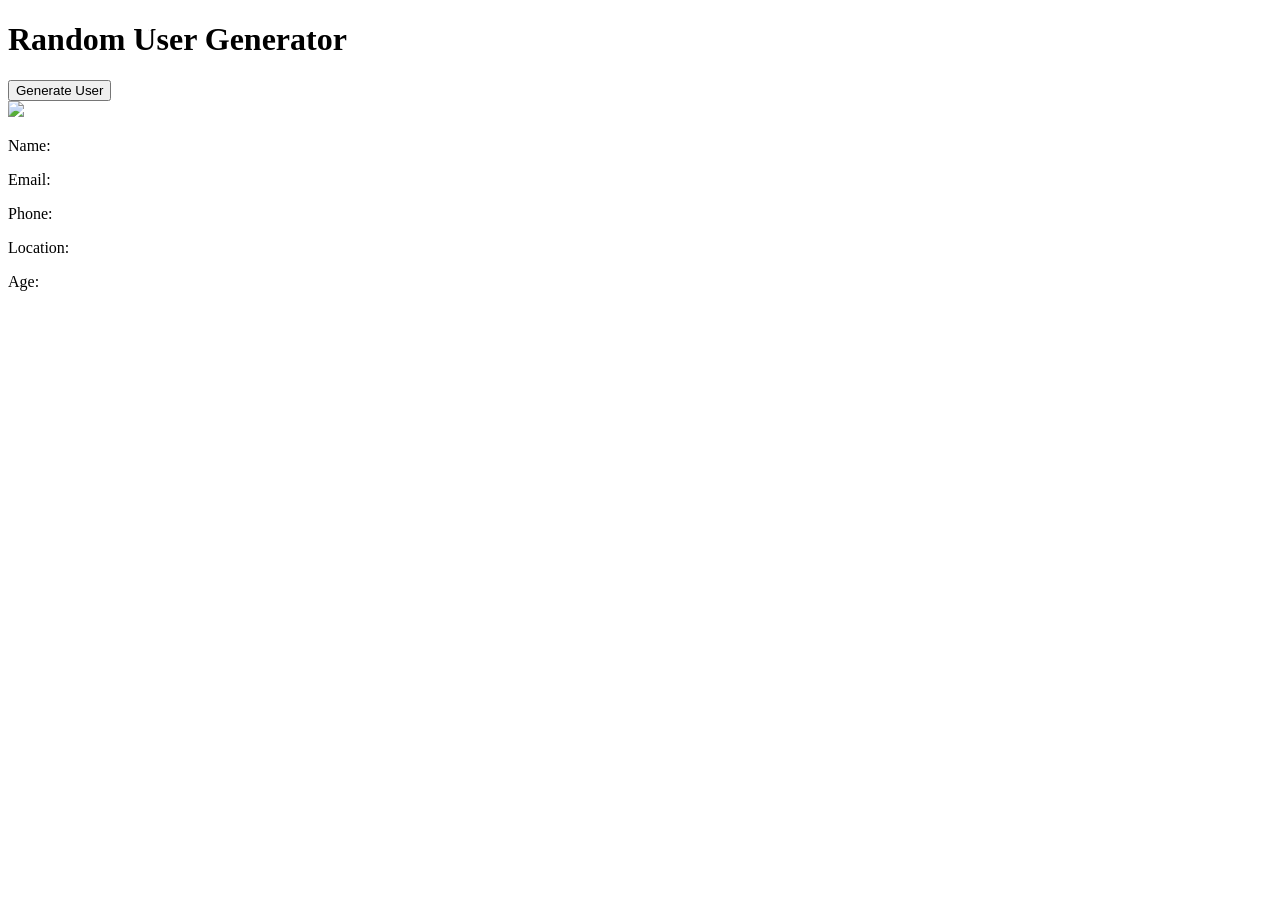
==== index.html @ 5766e040 "Add files via upload" ====
<!DOCTYPE html>
<html lang="en">

<head>
  <meta charset="UTF-8" />
  <meta http-equiv="X-UA-Compatible" content="IE=edge" />
  <meta name="viewport" content="width=device-width, initial-scale=1.0" />
  <link rel="stylesheet" href="spinner.css" />
  <script src="https://cdn.tailwindcss.com"></script>
  <title>Random User Generator</title>
</head>

<body class="bg-purple-800 text-white overflow-x-hidden">
  <div class="relative max-w-2xl m-auto mt-12 border border-white rounded-lg p-4">
    <div class="text-center">
      <h1 class="text-2xl">Random User Generator</h1>
      <button id="generate" class="relative bg-black text-white px-4 py-2 rounded w-full my-4">
        <div class="spinner hidden"></div>
        Generate User
      </button>
    </div>

    <div id="user" class="mt-6">
      <div class="flex justify-between">
        <div id="parentOfImg" class="flex">
          <img id="oldImg" class="w-48 h-48 rounded-full mr-8" src=" fgdgf" />
          <div class="space-y-3">
            <p class="text-xl">
              <span id="oldName" class="font-bold">Name: </span>
            </p>
            <p id="email" class="text-xl">
              <span id="oldEmail" class="font-bold">Email: </span>
            </p>
            <p class="text-xl">
              <span id="oldPhone" class="font-bold">Phone: </span>
            </p>
            <p class="text-xl">
              <span id="oldLocation" class="font-bold">Location: </span>
            </p>
            <p class="text-xl">
              <span id="oldAge" class="font-bold">Age: </span>
            </p>
          </div>
        </div>
      </div>
    </div>
  </div>

  <script src="./script.js"></script>
</body>

</html>
---- spinner.css ----
.spinner {
  --frame: 1s;
}
.spinner,
.spinner::before,
.spinner::after {
  border: 5px solid white;
  border-top-color: transparent;
  border-bottom-color: transparent;
  border-radius: 50%;
}
.spinner {
  margin: auto;
  font-size: 4em;
  position: absolute;
  top: 4px;
  left: 140px;

  width: 0.5em;
  height: 0.5em;
  -webkit-animation: anim-spinner var(--frame) ease infinite;
  animation: anim-spinner var(--frame) ease infinite;
}
.spinner::before,
.spinner::after {
  content: '';
  position: absolute;
}
.spinner::before {
  inset: 1px;
  -webkit-animation: anim-spinner calc(var(--frame) * 4.3) ease-in infinite;
  animation: anim-spinner calc(var(--frame) * 4.3) ease-in infinite;
}
.spinner::after {
  inset: 7px;
  -webkit-animation: anim-spinner calc(var(--frame) * 1.51) ease-out infinite;
  animation: anim-spinner calc(var(--frame) * 1.51) ease-out infinite;
}

@-webkit-keyframes anim-spinner {
  from {
    transform: rotate(0deg);
  }
  to {
    transform: rotate(359deg);
  }
}
@keyframes anim-spinner {
  from {
    transform: rotate(0deg);
  }
  to {
    transform: rotate(359deg);
  }
}
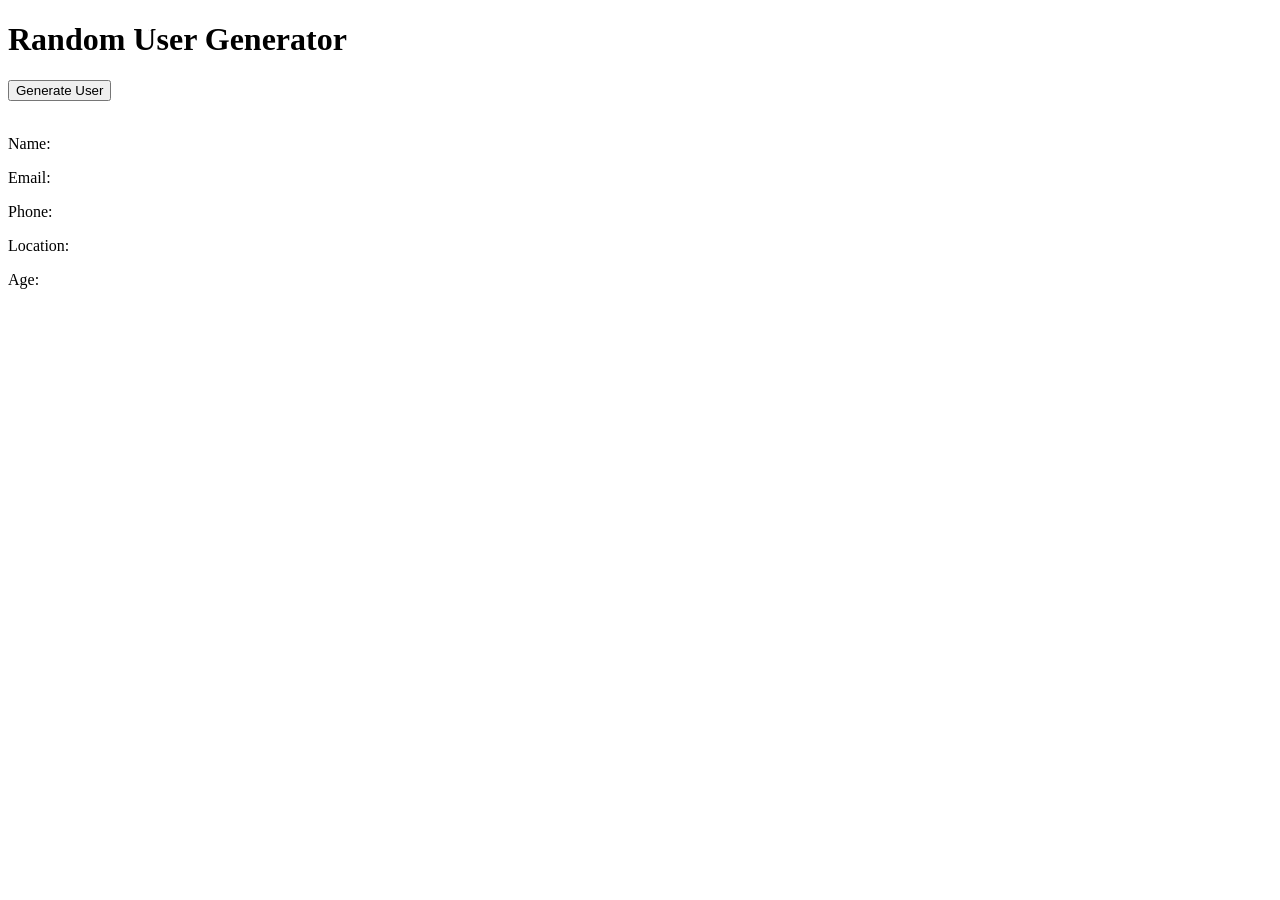
==== commit c8db6c5a: "removed the dummy src for img" ====
--- a/index.html
+++ b/index.html
@@ -1,52 +1,55 @@
 <!DOCTYPE html>
 <html lang="en">
+  <head>
+    <meta charset="UTF-8" />
+    <meta http-equiv="X-UA-Compatible" content="IE=edge" />
+    <meta name="viewport" content="width=device-width, initial-scale=1.0" />
+    <link rel="stylesheet" href="spinner.css" />
+    <script src="https://cdn.tailwindcss.com"></script>
+    <title>Random User Generator</title>
+  </head>
 
-<head>
-  <meta charset="UTF-8" />
-  <meta http-equiv="X-UA-Compatible" content="IE=edge" />
-  <meta name="viewport" content="width=device-width, initial-scale=1.0" />
-  <link rel="stylesheet" href="spinner.css" />
-  <script src="https://cdn.tailwindcss.com"></script>
-  <title>Random User Generator</title>
-</head>
+  <body class="bg-purple-800 text-white overflow-x-hidden">
+    <div
+      class="relative max-w-2xl m-auto mt-12 border border-white rounded-lg p-4"
+    >
+      <div class="text-center">
+        <h1 class="text-2xl">Random User Generator</h1>
+        <button
+          id="generate"
+          class="relative bg-black text-white px-4 py-2 rounded w-full my-4"
+        >
+          <div class="spinner hidden"></div>
+          Generate User
+        </button>
+      </div>
 
-<body class="bg-purple-800 text-white overflow-x-hidden">
-  <div class="relative max-w-2xl m-auto mt-12 border border-white rounded-lg p-4">
-    <div class="text-center">
-      <h1 class="text-2xl">Random User Generator</h1>
-      <button id="generate" class="relative bg-black text-white px-4 py-2 rounded w-full my-4">
-        <div class="spinner hidden"></div>
-        Generate User
-      </button>
-    </div>
-
-    <div id="user" class="mt-6">
-      <div class="flex justify-between">
-        <div id="parentOfImg" class="flex">
-          <img id="oldImg" class="w-48 h-48 rounded-full mr-8" src=" fgdgf" />
-          <div class="space-y-3">
-            <p class="text-xl">
-              <span id="oldName" class="font-bold">Name: </span>
-            </p>
-            <p id="email" class="text-xl">
-              <span id="oldEmail" class="font-bold">Email: </span>
-            </p>
-            <p class="text-xl">
-              <span id="oldPhone" class="font-bold">Phone: </span>
-            </p>
-            <p class="text-xl">
-              <span id="oldLocation" class="font-bold">Location: </span>
-            </p>
-            <p class="text-xl">
-              <span id="oldAge" class="font-bold">Age: </span>
-            </p>
+      <div id="user" class="mt-6">
+        <div class="flex justify-between">
+          <div id="parentOfImg" class="flex">
+            <img id="oldImg" class="w-48 h-48 rounded-full mr-8" src="" />
+            <div class="space-y-3">
+              <p class="text-xl">
+                <span id="oldName" class="font-bold">Name: </span>
+              </p>
+              <p id="email" class="text-xl">
+                <span id="oldEmail" class="font-bold">Email: </span>
+              </p>
+              <p class="text-xl">
+                <span id="oldPhone" class="font-bold">Phone: </span>
+              </p>
+              <p class="text-xl">
+                <span id="oldLocation" class="font-bold">Location: </span>
+              </p>
+              <p class="text-xl">
+                <span id="oldAge" class="font-bold">Age: </span>
+              </p>
+            </div>
           </div>
         </div>
       </div>
     </div>
-  </div>
 
-  <script src="./script.js"></script>
-</body>
-
-</html>+    <script src="./script.js"></script>
+  </body>
+</html>
